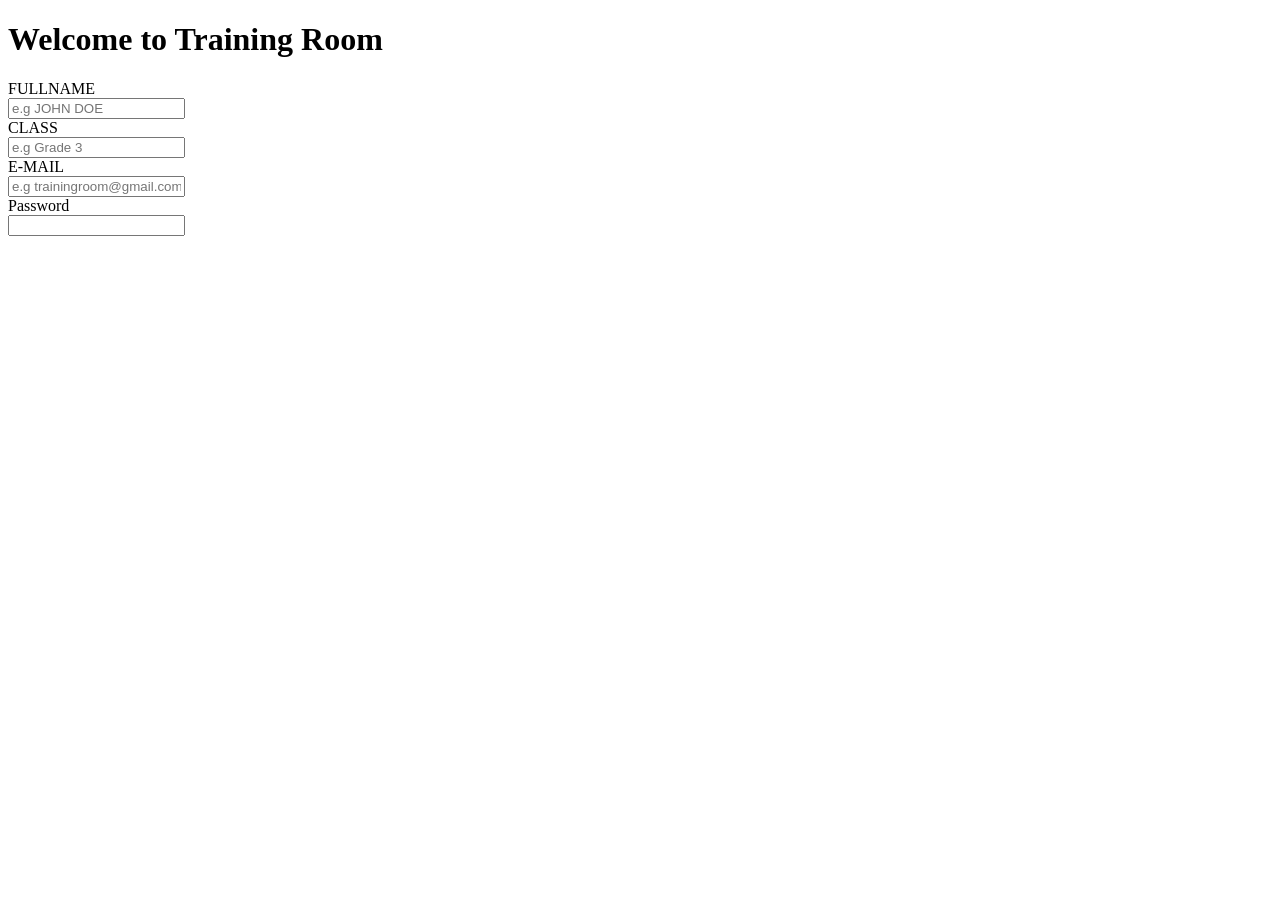
==== practice/index.html @ 5d4f9c58 "day 13 of keeping up" ====
<!DOCTYPE html>
<html lang="en">
<head>
    <meta charset="UTF-8">
    <meta name="viewport" content="width=device-width, initial-scale=1.0">
    <title>PHP_PRACTICE</title>
    <link rel="stylesheet" href="style.css">
</head>

<div class="main-container">
    <h1>Welcome to Training Room</h1>
<div class="form-making">
    <form action="">
        <label for="name">FULLNAME</label><br>
        <input type="text" id="fname" placeholder="e.g JOHN DOE"><br>
        <label for="class">CLASS</label><br>
        <input type="text" id="class" placeholder="e.g Grade 3"><br>
        <label for="email">E-MAIL</label><br>
        <input type="text" id="email" placeholder="e.g trainingroom@gmail.com"><br>
        <label for="password">Password</label><br>
        <input type="password" id="password" >
    </form>
</div>
</div>



<body>
    <script src="script.js"></script>
</body>
</html>
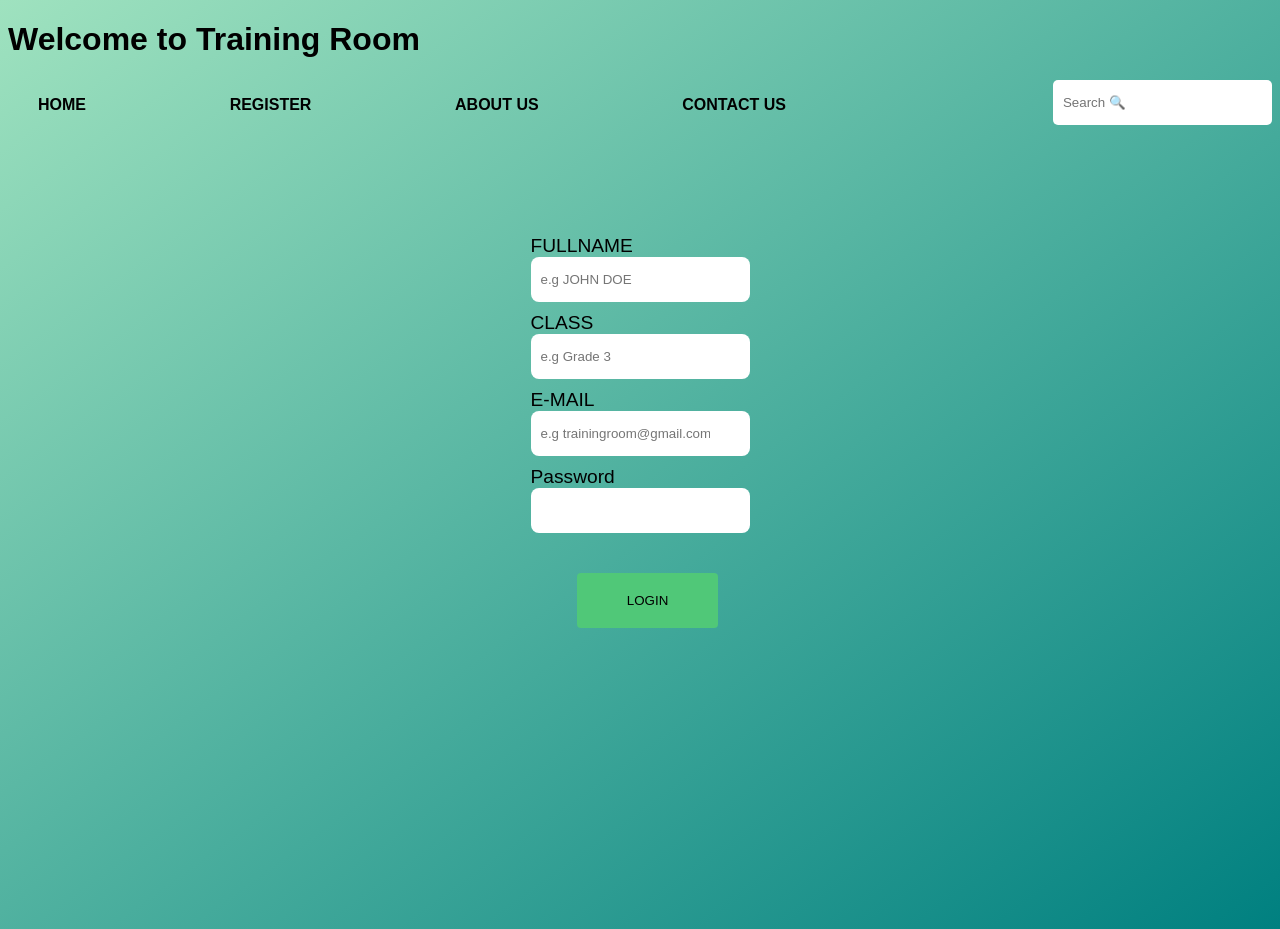
==== commit d57c26cc: "dat 13 mannnnn" ====
--- a/practice/index.html
+++ b/practice/index.html
@@ -8,7 +8,17 @@
 </head>
 
 <div class="main-container">
-    <h1>Welcome to Training Room</h1>
+    <h1 id="welcome">Welcome to Training Room</h1>
+    <div class="menu-bar">
+        <p><a href="index.html" id="home">HOME</a></p>
+        <p><a href="">REGISTER</a></p>
+        <p><a href="">ABOUT US</a></p>
+        <p><a href="">CONTACT US</a></p>
+        <input type="text" id="searchbar" placeholder="Search &#x1F50D">
+    </div>
+
+
+
 <div class="form-making">
     <form action="">
         <label for="name">FULLNAME</label><br>
@@ -23,7 +33,7 @@
 </div>
 </div>
 
-
+  <button id="login-button">LOGIN</button>
 
 <body>
     <script src="script.js"></script>
--- a/practice/style.css
+++ b/practice/style.css
@@ -0,0 +1,76 @@
+body{
+    background: linear-gradient(to bottom right,#9FE2BF, #008080);
+    font-family: sans-serif;
+    height: 100vh;
+}
+#welcome{
+    font-weight: bold;
+}
+.menu-bar{margin-left: 30px;
+    text-decoration: none;
+    color: black;
+    display: flex;
+    flex-direction: row;
+    justify-content: space-between;
+}
+#searchbar{
+    border: none;
+    border-radius: 5px;
+    margin-left: 10%;
+}
+a{
+    text-decoration: none;
+    color: black;
+    font-weight: 700;
+}
+a:hover{
+    color: #5F9EA0;
+    transition: .3s;
+}
+.form-making{
+    margin: 3px;
+    margin-top: 100px;
+    display: flex;
+    align-items: center;
+    justify-content: center;
+}
+label{
+    font-family: sans-serif;
+    margin-bottom: 100px;
+    font-size: larger;
+}
+input{
+    margin-bottom: 10px;
+    padding-right:40px ;
+    padding-top: 15px;
+    padding-bottom: 15px;
+    padding-left: 10px;
+    border: none;
+    border-radius: 8px;
+}
+input:hover{
+    transition: .3s;
+    background:#919191;
+}
+input::placeholder{
+    font-weight: 100;
+}
+button{ 
+    margin-top: 30px;
+    margin-left:45% ;
+    background: #50C878;
+    display: flex;
+    align-items: center;
+    justify-content: center;
+    color: black;
+    padding-top: 20px;
+    padding-right: 50px;
+    padding-left: 50px;
+    padding-bottom: 20px;
+    border: none;
+    border-radius: 4px;
+ }
+button:hover{
+background:#4F7942 ;
+transition: .2s;
+}
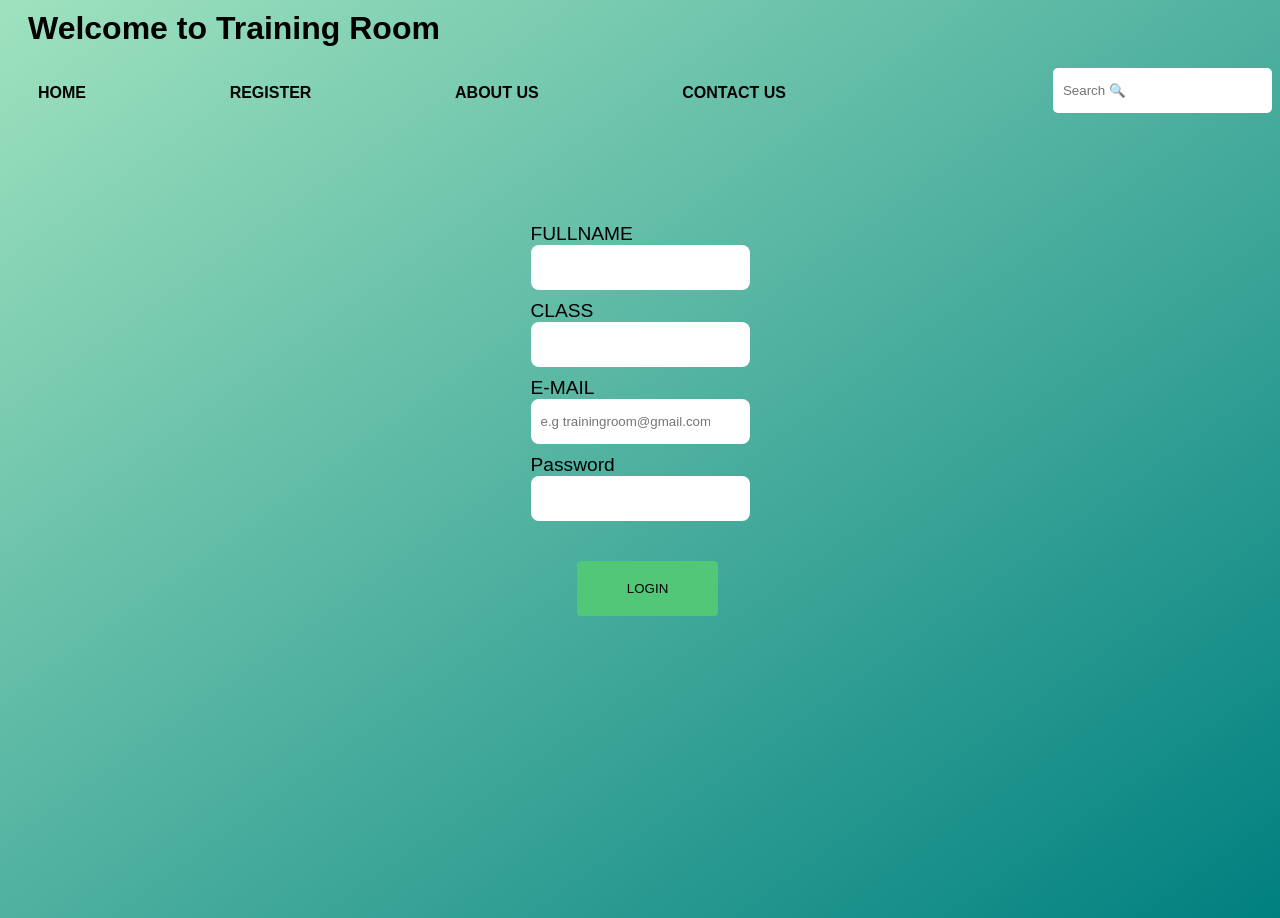
==== commit 28b054bf: "day 15" ====
--- a/practice/index.html
+++ b/practice/index.html
@@ -22,9 +22,9 @@
 <div class="form-making">
     <form action="">
         <label for="name">FULLNAME</label><br>
-        <input type="text" id="fname" placeholder="e.g JOHN DOE"><br>
+        <input type="text" id="fname"><br>
         <label for="class">CLASS</label><br>
-        <input type="text" id="class" placeholder="e.g Grade 3"><br>
+        <input type="text" id="class"><br>
         <label for="email">E-MAIL</label><br>
         <input type="text" id="email" placeholder="e.g trainingroom@gmail.com"><br>
         <label for="password">Password</label><br>
--- a/practice/style.css
+++ b/practice/style.css
@@ -4,6 +4,8 @@
     height: 100vh;
 }
 #welcome{
+    margin-left: 20px;
+    margin-top: 10px;
     font-weight: bold;
 }
 .menu-bar{margin-left: 30px;
